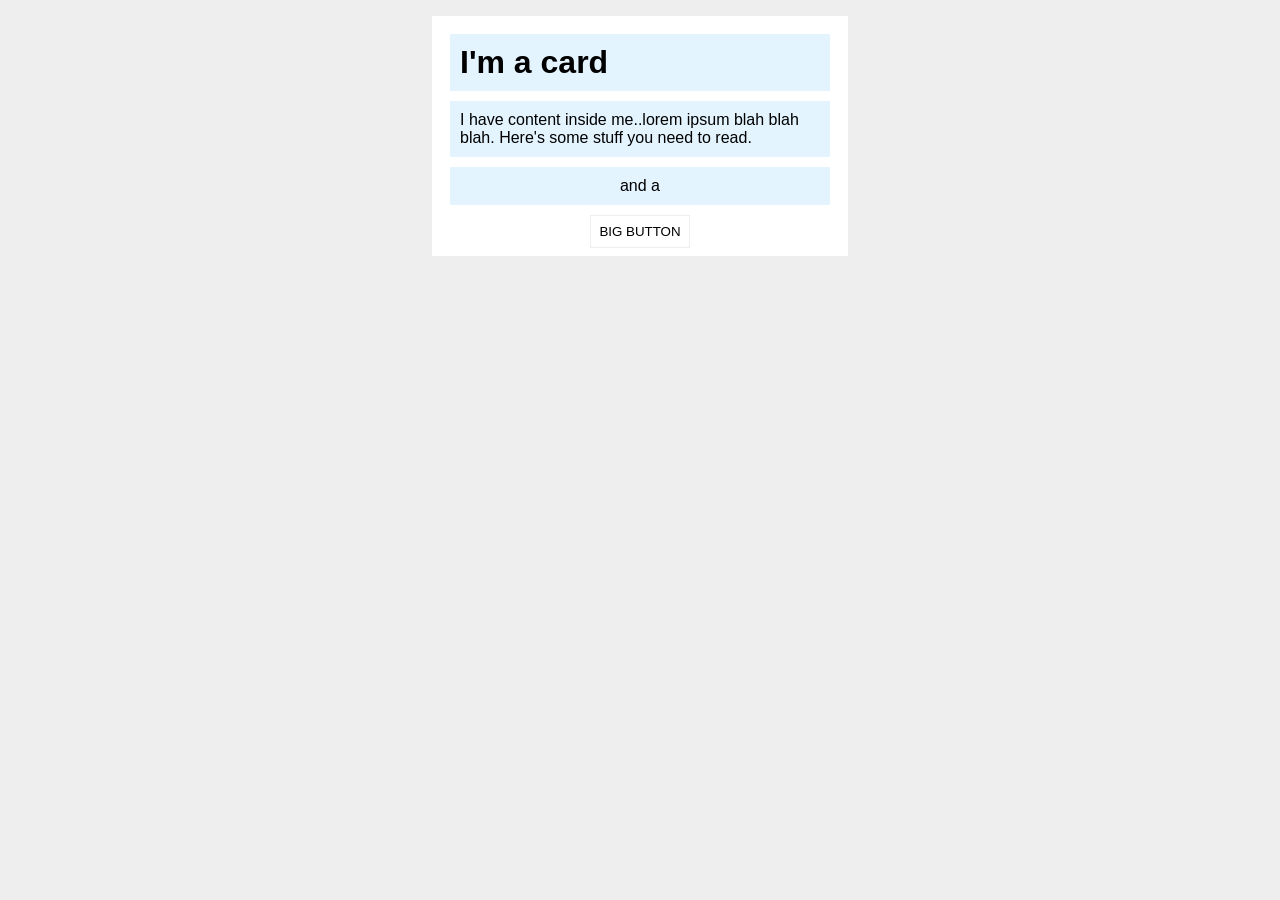
==== margin-and-padding/02-margin-and-padding-2/index.html @ fcbd6a60 "need to finish margin and padding excersixe 2" ====
<!DOCTYPE html>
<html lang="en">
  <head>
    <meta charset="UTF-8">
    <meta http-equiv="X-UA-Compatible" content="IE=edge">
    <meta name="viewport" content="width=device-width, initial-scale=1.0">
    <title>Margin and Padding exercise 2</title>
    <link rel="stylesheet" href="style.css">
  </head>
  <body>
    <div class="card">
      <h1 class="title">I'm a card</h1>
      <div class="content">I have content inside me..lorem ipsum blah blah blah. Here's some stuff you need to read.</div>
      <div class="button-container">and a</div>
      <div class="btn">
         <button>BIG BUTTON</button>
    </div>
  </body>
</html>
---- margin-and-padding/02-margin-and-padding-2/style.css ----
body {
  background: #eee;
  font-family: sans-serif;
}

.card {
  width: 400px;
  background: #fff;
  margin: 16px auto;
  padding: 8px;
}

.title {
  background: #e3f4ff;
  padding: 10px;
  margin: 10px;
}

.content {
  background: #e3f4ff;
  padding: 10px;
  margin: 10px;
}

.button-container {
  background: #e3f4ff;
  padding: 10px;
  margin: 10px;
  text-align: center;
}

button {
  background: white;
  border: 1px solid #eee;
  padding: 8px;
  display: block;
  margin: auto;
}
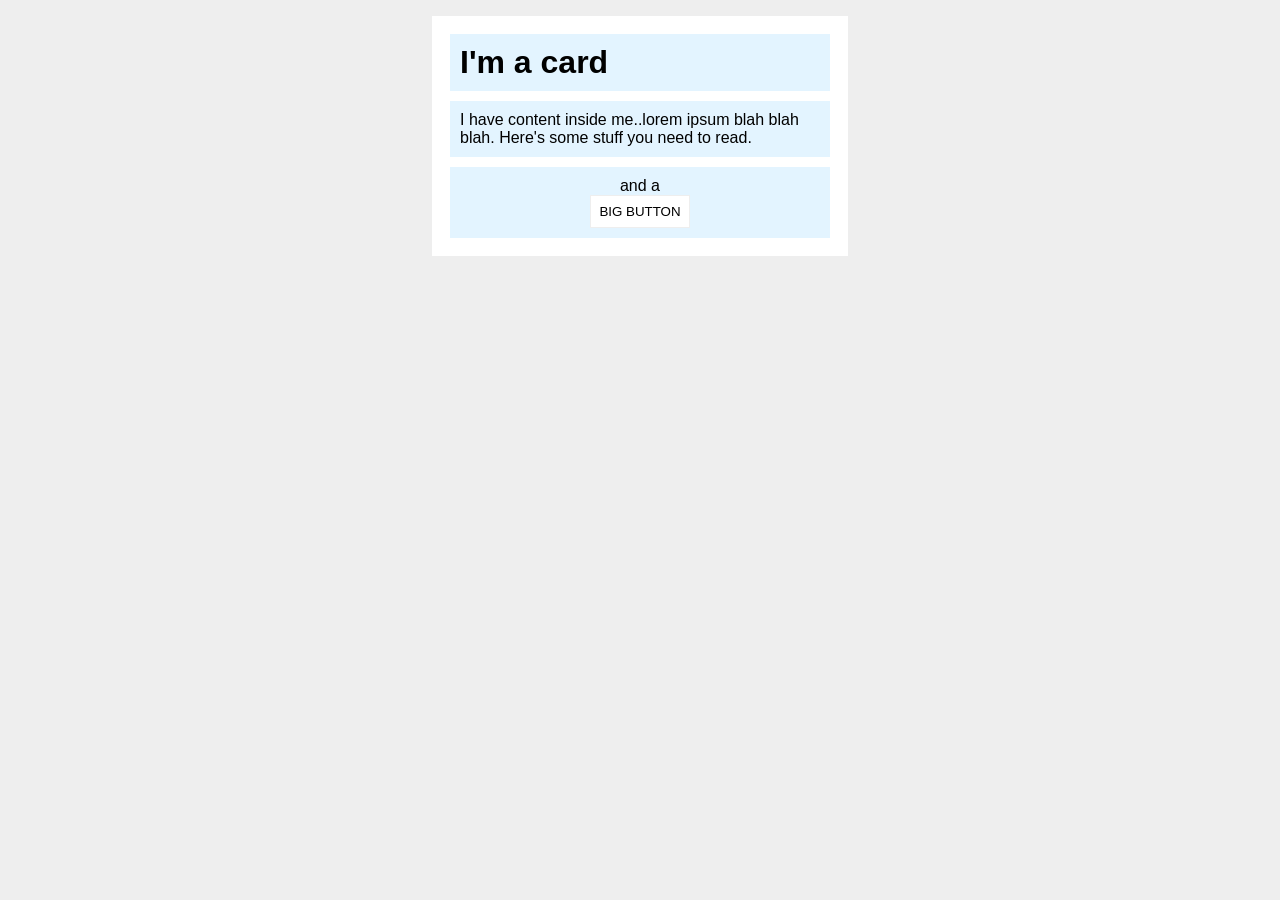
==== commit b1f48d5a: "I FIGURED IT OUT ON MY OWN!" ====
--- a/margin-and-padding/02-margin-and-padding-2/index.html
+++ b/margin-and-padding/02-margin-and-padding-2/index.html
@@ -11,9 +11,6 @@
     <div class="card">
       <h1 class="title">I'm a card</h1>
       <div class="content">I have content inside me..lorem ipsum blah blah blah. Here's some stuff you need to read.</div>
-      <div class="button-container">and a</div>
-      <div class="btn">
-         <button>BIG BUTTON</button>
-    </div>
+      <div class="button-container">and a<button>BIG BUTTON</button></div>
   </body>
 </html>
--- a/margin-and-padding/02-margin-and-padding-2/style.css
+++ b/margin-and-padding/02-margin-and-padding-2/style.css
@@ -30,7 +30,7 @@
 }
 
 button {
-  background: white;
+  background-color: white;
   border: 1px solid #eee;
   padding: 8px;
   display: block;
